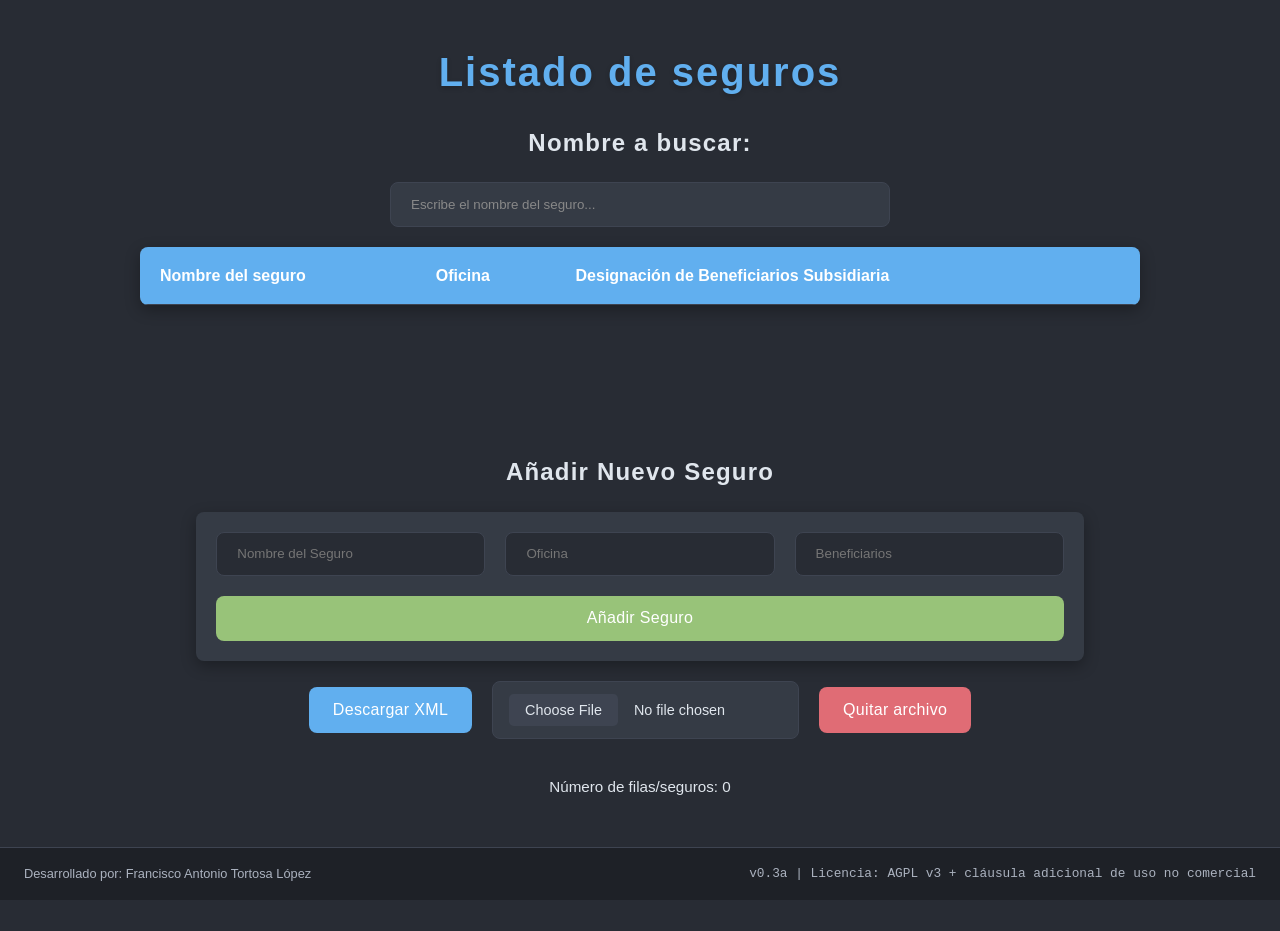
==== Seguros.html @ 4be00d42 "v0.3a revisión css" ====
<!DOCTYPE html>
<html lang="es">
<head>
  <meta charset="UTF-8">
  <meta name="viewport" content="width=device-width, initial-scale=1.0">
  <title>Seguros</title>
<!--
Logo proporcionado por: Emoji One BW
Sitio web: https://www.emojione.com
-->
  <link rel="icon" type="image/png" href="img/logo.png">
  <link rel="stylesheet" href="css/general.css">
  <link rel="stylesheet" href="css/controles.css">
  <link rel="stylesheet" href="css/tabla.css">
  <link rel="stylesheet" href="css/xml.css">
  <link rel="stylesheet" href="css/footer.css">
  <link rel="stylesheet" href="css/botones.css">
</head>
<body>
  <h1 class="title">Listado de seguros</h1>
  <h2 class="add-title">Nombre a buscar:</h2>
  <div class="controls">
      <input type="text" id="searchInput" placeholder="Escribe el nombre del seguro..." class="search-input">
  </div>

  <table id="segurosTable">
    <thead>
      <tr>
        <th>Nombre del seguro</th>
        <th>Oficina</th>
        <th>Designación de Beneficiarios Subsidiaria</th>
        <th></th>
      </tr>
    </thead>
    <tbody>
      <!-- Filas dinámicas -->
    </tbody>
  </table>
  <br>
  <br>
  <br>
  <br>
  <br>
  <h2 class="add-title">Añadir Nuevo Seguro</h2>
  <form id="addForm" class="add-form">
    <input type="text" id="inputNombre" placeholder="Nombre del Seguro" required class="input-nombre">
    <input type="text" id="inputOficina" placeholder="Oficina" required class="input-oficina">
    <input type="text" id="inputTipo" placeholder="Beneficiarios" required class="input-tipo">
    <button type="submit" class="button">Añadir Seguro</button>
  </form>

  <div class="xml-controls">
    <button id="saveXmlBtn" class="button save-xml">Descargar XML</button>
    <input type="file" id="loadXmlInput" accept=".xml">
    <button id="clearFileBtn" class="button">Quitar archivo</button>
  </div>
	<p id="contadorFilas" class="contador-filas">Número de filas/seguros: 0</p>

  <footer>
    <p class="footer-author">Desarrollado por: Francisco Antonio Tortosa López</p>
    <p class="footer-version">v0.3a | Licencia: AGPL v3 + cláusula adicional de uso no comercial</p>
  </footer>

	<script src="js/datos.js"></script>
	<script src="js/interfaz.js"></script>
	<script src="js/xml.js"></script>
</body>
</html>
---- css/general.css ----
/* ====================
   general.css - Estilos Generales
   ==================== */

/* Variables CSS: Aquí se definen colores, tamaños, y transiciones que se usarán en todo el sitio. */
:root {
  --bg: #282c34;
  --text: #e0e6ed;
  --primary: #61afef;
  --accent: #98c379;
  --border: #3e4451;
  --card-bg: #353b45;
  --radius: 0.5rem;
  --spacing: 1.25rem;
  --transition: 0.3s ease-in-out;
}

/* Reseteo básico de estilos: Elimina márgenes y paddings por defecto de todos los elementos. */
*, *::before, *::after {
  box-sizing: border-box;
  margin: 0;
  padding: 0;
}

/* Estilos para el cuerpo de la página (body) */
body {
  background: var(--bg);
  font-family: -apple-system, BlinkMacSystemFont, "Segoe UI", Roboto, Oxygen, Ubuntu, Cantarell, "Open Sans", "Helvetica Neue", sans-serif;
  color: var(--text);
  line-height: 1.6;
  padding: 2.5rem 1.5rem 7rem;
  display: flex;
  flex-direction: column;
  min-height: 100vh;
}

/* Estilos para los títulos principales (h1 con clase 'title' y h2 con clase 'add-title') */
h1.title, h2.add-title {
  text-align: center;
  color: var(--primary);
  margin-bottom: var(--spacing);
  font-weight: 600;
  letter-spacing: 0.05em;
}

/* Estilos específicos para el título principal (h1.title) */
h1.title {
  font-size: 2.5rem;
  text-shadow: 0 2px 5px rgba(0, 0, 0, 0.2);
}

/* Estilos específicos para el subtítulo (h2.add-title) */
h2.add-title {
  font-size: 1.5rem;
  color: var(--text);
}

/* Estilos para el contenedor de formularios de añadir elementos */
.add-form {
  display: flex;
  flex-wrap: wrap;
  justify-content: center;
  gap: var(--spacing);
  margin: 0 auto var(--spacing);
  max-width: 1000px;
  background-color: var(--card-bg);
  padding: var(--spacing);
  border-radius: var(--radius);
  box-shadow: 0 5px 15px rgba(0, 0, 0, 0.3);
}

/* Estilos para los campos de entrada dentro del formulario de añadir */
.add-form input {
  flex: 1 1 220px;
  padding: 0.85rem 1.25rem;
  border: 1px solid var(--border);
  border-radius: var(--radius);
  background-color: var(--bg);
  color: var(--text);
  transition: border-color var(--transition), box-shadow var(--transition);
}

/* Estilos para los campos de entrada del formulario al estar enfocados (cuando se hace clic en ellos) */
.add-form input:focus {
  outline: none;
  border-color: var(--primary);
  box-shadow: 0 0 0 3px rgba(97, 175, 239, 0.3);
}
---- css/controles.css ----
/* ====================
   buscar.css - Estilos para Búsqueda
   ==================== */

/* Estilos para el contenedor de controles (usado para el input de búsqueda) */
.controls {
  display: flex;
  justify-content: center;
  margin-bottom: var(--spacing);
}

/* Estilos para el campo de entrada de búsqueda */
.search-input {
  width: 100%;
  max-width: 500px;
  padding: 0.85rem 1.25rem;
  border: 1px solid var(--border);
  border-radius: var(--radius);
  background-color: var(--card-bg);
  color: var(--text);
  transition: border-color var(--transition), box-shadow var(--transition);
}

/* Estilos para el texto de marcador de posición (placeholder) del input de búsqueda */
.search-input::placeholder {
  color: #888;
}

/* Estilos para el input de búsqueda al estar enfocado (cuando se hace clic en él) */
.search-input:focus {
  outline: none;
  border-color: var(--primary);
  box-shadow: 0 0 0 3px rgba(97, 175, 239, 0.3);
}

/* Estilos para el contador de filas (texto que muestra cuántas filas hay) */
.contador-filas {
  text-align: center;
  font-size: 0.95rem;
  color: var(--text);
  margin-top: 1rem;
  margin-bottom: var(--spacing);
}
---- css/tabla.css ----
/* ====================
   tabla.css - Estilos de la Tabla
   ==================== */

/* Estilos generales para la tabla con ID "segurosTable" */
#segurosTable {
  width: 100%;
  max-width: 1000px;
  margin: 0 auto var(--spacing);
  border-collapse: separate;
  border-spacing: 0;
  background-color: var(--card-bg);
  border-radius: var(--radius);
  overflow: hidden;
  box-shadow: 0 5px 15px rgba(0, 0, 0, 0.3);
}

/* Estilos para las celdas de encabezado (<th>) y las celdas de datos (<td>) dentro de la tabla */
#segurosTable th,
#segurosTable td {
  padding: 1rem 1.25rem;
  text-align: left;
  border-bottom: 1px solid var(--border);
}

/* Estilos específicos para las celdas de encabezado (<th>) de la tabla */
#segurosTable th {
  background: var(--primary);
  color: #fff;
  font-weight: 600;
  position: sticky;
  top: 0;
  z-index: 10;
}

/* Estilos para las filas del cuerpo de la tabla (<tbody><tr>) */
#segurosTable tbody tr {
  transition: background-color var(--transition);
}

/* Estilos para las filas pares (segunda, cuarta, etc.) del cuerpo de la tabla */
#segurosTable tbody tr:nth-child(even) {
  background-color: rgba(0, 0, 0, 0.05);
}

/* Estilos para las celdas de datos (<td>) */
#segurosTable td {
  border-right: 1px solid var(--border);
}

/* Estilos específicos para la última celda de datos (<td>) de cada fila */
#segurosTable td:last-child {
  border-right: none;
}
---- css/xml.css ----
/* ====================
   xml.css - Estilos de Controles XML
   ==================== */

/* Define los estilos para un contenedor de controles XML. */
.xml-controls {
  display: flex;
  justify-content: center;
  align-items: center;
  gap: var(--spacing);
  margin-bottom: var(--spacing);
  flex-wrap: wrap;
}

/* Define el estilo para el input de tipo 'file' (para subir archivos) dentro de .xml-controls. */
.xml-controls input[type='file'] {
  padding: 0.75rem 1rem;
  border: 1px solid var(--border);
  border-radius: var(--radius);
  font-size: 0.9rem;
  background: var(--card-bg);
  color: var(--text);
  cursor: pointer;
  transition: border-color var(--transition);
}

/* Define el estilo para el botón de "Examinar" o "Seleccionar archivo" dentro del input de tipo 'file'. */
.xml-controls input[type='file']::-webkit-file-upload-button {
  background: var(--border);
  color: var(--text);
  padding: 0.5rem 1rem;
  border: none;
  border-radius: 0.3rem;
  cursor: pointer;
  margin-right: 1rem;
  transition: background var(--transition);
}
---- css/footer.css ----
/* ====================
   footer.css - Estilos del Pie de Página
   ==================== */

/* Estilos para el elemento footer (pie de página) */
footer {
  position: fixed;
  bottom: 0;
  left: 0;
  width: 100%;
  background: #1e2127;
  border-top: 1px solid var(--border);
  padding: 1rem 1.5rem;
  display: flex;
  justify-content: space-between;
  align-items: center;
  color: #abb2bf;
  font-size: 0.8rem;
  z-index: 100;
}

/* Estilos para las clases .footer-author y .footer-version (para eliminar márgenes) */
.footer-author, .footer-version {
  margin: 0;
}

/* Estilos específicos para la clase .footer-version */
.footer-version {
  text-align: right;
  font-family: 'SFMono-Regular', Consolas, 'Liberation Mono', Menlo, Courier, monospace;
}
---- css/botones.css ----
/* ====================
   botones.css - Estilos de Botones
   ==================== */

/* Estilos generales para todos los elementos con la clase 'button' */
.button {
  padding: 0.85rem 1.5rem;
  border: none;
  border-radius: var(--radius);
  font-size: 1rem;
  cursor: pointer;
  transition: transform var(--transition), box-shadow var(--transition);
  font-weight: 500;
  letter-spacing: 0.02em;
}

/* Estilos específicos para los botones dentro de un formulario con la clase 'add-form' */
.add-form .button {
  flex: 1 1 180px;
  background: var(--accent);
  color: #fff;
}

/* Efecto al pasar el ratón por encima de los botones dentro de 'add-form' */
.add-form .button:hover {
  transform: translateY(-2px);
  box-shadow: 0 4px 10px rgba(0, 0, 0, 0.2);
}

/* Estilos generales para los botones dentro de los controles XML (sin estilos específicos aquí, solo un selector de grupo) */
/*
.xml-controls button {
}
*/

/* Estilos específicos para el botón con ID 'saveXmlBtn' dentro de los controles XML */
.xml-controls #saveXmlBtn {
  background: var(--primary);
  color: #fff;
}

/* Efecto al pasar el ratón por encima del botón 'saveXmlBtn' */
.xml-controls #saveXmlBtn:hover {
  transform: translateY(-2px);
  box-shadow: 0 6px 15px rgba(0, 0, 0, 0.3);
}

/* Estilos específicos para el botón con ID 'clearFileBtn' dentro de los controles XML */
.xml-controls #clearFileBtn {
  background: #e06c75;
  color: #fff;
}

/* Efecto al pasar el ratón por encima del botón 'clearFileBtn' */
.xml-controls #clearFileBtn:hover {
  transform: translateY(-2px);
  box-shadow: 0 6px 15px rgba(0, 0, 0, 0.3);
}

/* Estilos para el botón con clase 'delete' dentro de la tabla 'segurosTable' */
#segurosTable .button.delete { 
  background: var(--primary);
  color: #fff;
  padding: 0.5rem 0.8rem;
  border-radius: var(--radius);
  cursor: pointer;
  border: none;
  font-size: 1rem;
  font-weight: 600;
  transition: all var(--transition);
}

/* Efecto al pasar el ratón por encima del botón 'delete' en la tabla */
#segurosTable .button.delete:hover {
  transform: translateY(-1px);
  box-shadow: 0 6px 15px rgba(0, 0, 0, 0.3);
}
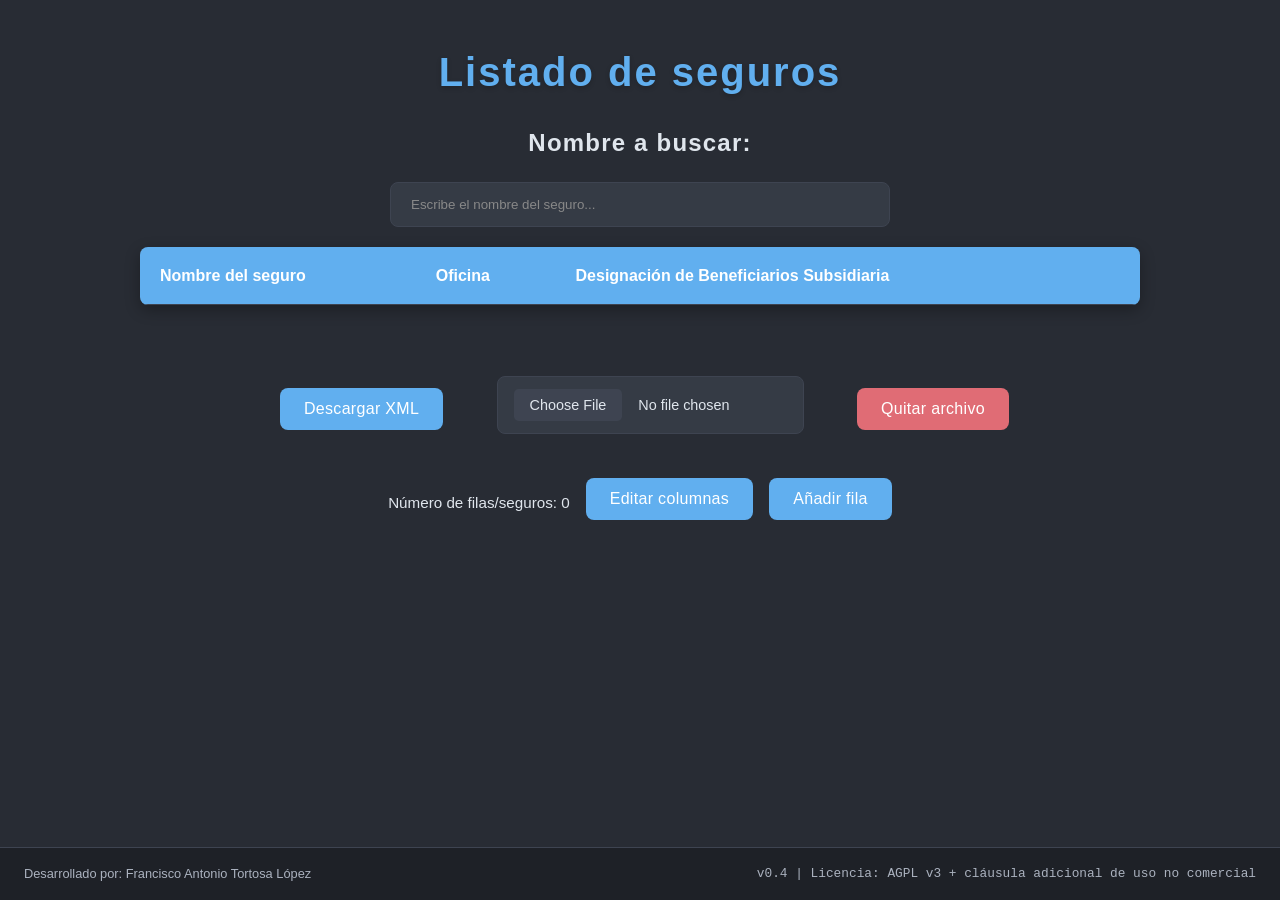
==== commit 7576c271: "edición columnas" ====
--- a/Seguros.html
+++ b/Seguros.html
@@ -15,6 +15,7 @@
   <link rel="stylesheet" href="css/xml.css">
   <link rel="stylesheet" href="css/footer.css">
   <link rel="stylesheet" href="css/botones.css">
+  <link rel="stylesheet" href="css/columna.css">
 </head>
 <body>
   <h1 class="title">Listado de seguros</h1>
@@ -32,37 +33,28 @@
         <th></th>
       </tr>
     </thead>
-    <tbody>
-      <!-- Filas dinámicas -->
-    </tbody>
   </table>
   <br>
-  <br>
-  <br>
-  <br>
-  <br>
-  <h2 class="add-title">Añadir Nuevo Seguro</h2>
-  <form id="addForm" class="add-form">
-    <input type="text" id="inputNombre" placeholder="Nombre del Seguro" required class="input-nombre">
-    <input type="text" id="inputOficina" placeholder="Oficina" required class="input-oficina">
-    <input type="text" id="inputTipo" placeholder="Beneficiarios" required class="input-tipo">
-    <button type="submit" class="button">Añadir Seguro</button>
-  </form>
-
-  <div class="xml-controls">
-    <button id="saveXmlBtn" class="button save-xml">Descargar XML</button>
-    <input type="file" id="loadXmlInput" accept=".xml">
-    <button id="clearFileBtn" class="button">Quitar archivo</button>
-  </div>
-	<p id="contadorFilas" class="contador-filas">Número de filas/seguros: 0</p>
+  <div class="xml-controls">
+    <button id="saveXmlBtn" class="button save-xml">Descargar XML</button>
+    <input type="file" id="loadXmlInput" accept=".xml">
+    <button id="clearFileBtn" class="button">Quitar archivo</button>
+  </div>
+    <div style="display: flex; align-items: center; justify-content: center; gap: 1rem; margin-top: 1rem;">
+	    <p id="contadorFilas" class="contador-filas" style="margin-bottom: 0;">Número de filas/seguros: 0</p>
+        <button id="editColumnsBtn" class="button" style="margin-bottom: 0;">Editar columnas</button>
+        <button id="addRowBtn" class="button" style="margin-bottom: 0;">Añadir fila</button>
+    </div>
 
   <footer>
     <p class="footer-author">Desarrollado por: Francisco Antonio Tortosa López</p>
-    <p class="footer-version">v0.3a | Licencia: AGPL v3 + cláusula adicional de uso no comercial</p>
+    <p class="footer-version">v0.4 | Licencia: AGPL v3 + cláusula adicional de uso no comercial</p>
   </footer>
 
 	<script src="js/datos.js"></script>
 	<script src="js/interfaz.js"></script>
 	<script src="js/xml.js"></script>
+	<script src="js/columna.js"></script>
+    <script src="js/fila.js"></script>
 </body>
 </html>
--- a/css/columna.css
+++ b/css/columna.css
@@ -0,0 +1,104 @@
+/* Modal oculto por defecto y centrado cuando se abre */
+.modal {
+  display: none;
+  position: fixed;
+  inset: 0;
+  z-index: 1000;
+  background-color: #1a1a1a;
+}
+.modal.is-open {
+  display: flex;
+  justify-content: center;
+  align-items: center;
+}
+
+/* Caja de contenido */
+.modal-content {
+  background-color: var(--card-bg);
+  margin: auto;
+  padding: var(--spacing);
+  max-width: 550px;
+  width: 90%;
+  border-radius: var(--radius);
+  box-shadow: 0 8px 20px rgba(0, 0, 0, 0.4);
+  position: relative;
+  color: var(--text);
+  text-align: center;
+}
+
+/* Botón cerrar */
+.close-button {
+  position: absolute;
+  top: 10px;
+  right: 20px;
+  font-size: 28px;
+  color: #aaa;
+  cursor: pointer;
+  transition: color var(--transition);
+}
+.close-button:hover {
+  color: var(--primary);
+}
+
+/* Contenido dinámico del formulario */
+.column-name-inputs {
+  display: flex;
+  flex-direction: column;
+  gap: var(--spacing);
+  margin-bottom: var(--spacing);
+}
+.column-input-item {
+  display: flex;
+  flex-direction: column;
+  gap: 0.5rem;
+}
+.column-input-item label {
+  font-size: 0.95rem;
+  font-weight: 500;
+  color: var(--text);
+}
+.column-input-item input {
+  width: 100%;
+  padding: 0.85rem 1.25rem;
+  font-size: 1rem;
+  border: 1px solid var(--border);
+  border-radius: var(--radius);
+  background: var(--bg);
+  color: var(--text);
+  transition: border-color var(--transition), box-shadow var(--transition);
+}
+.column-input-item input:focus {
+  border-color: var(--primary);
+  box-shadow: 0 0 0 3px rgba(97, 175, 239, 0.3);
+}
+
+/* Botones uniformes */
+.button,
+#addRowBtn,
+#editColumnsBtn,
+#saveXmlBtn,
+#saveFilaBtn {
+  background: var(--primary);
+  color: #fff;
+  margin-top: 0.5rem;
+  padding: 0.75rem 1.5rem;
+  border: none;
+  border-radius: var(--radius);
+  cursor: pointer;
+  transition: transform 0.2s, box-shadow 0.2s;
+}
+.button:hover,
+#addRowBtn:hover,
+#editColumnsBtn:hover,
+#saveXmlBtn:hover,
+#saveFilaBtn:hover {
+  transform: translateY(-2px);
+  box-shadow: 0 4px 10px rgba(0, 0, 0, 0.2);
+}
+
+.column-actions {
+    display: flex;
+    justify-content: center;
+    gap: 1rem; /* Espacio entre los botones */
+    margin-bottom: var(--spacing);
+}
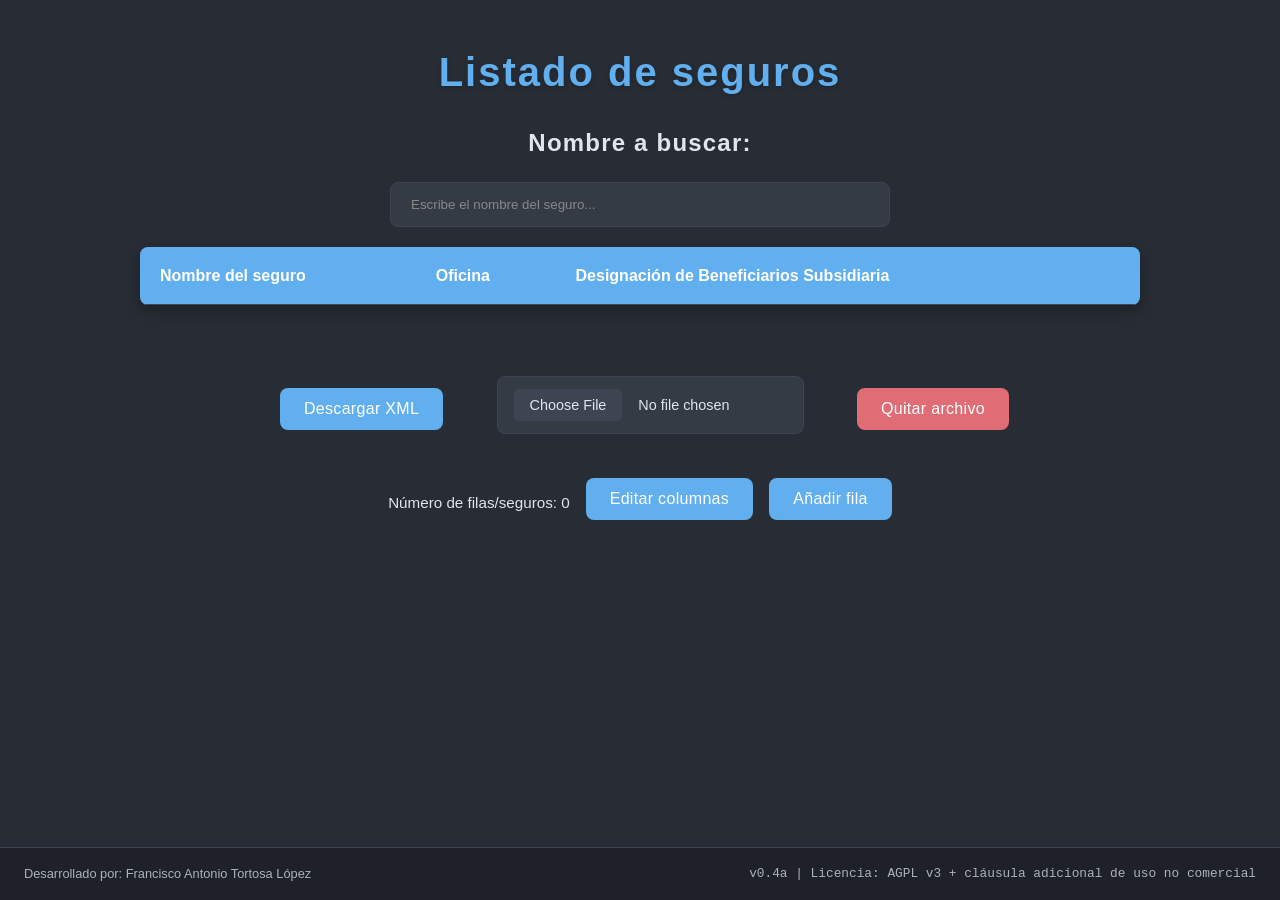
==== commit 4d576ac4: "revisión v0.4a" ====
--- a/Seguros.html
+++ b/Seguros.html
@@ -48,8 +48,26 @@
 
   <footer>
     <p class="footer-author">Desarrollado por: Francisco Antonio Tortosa López</p>
-    <p class="footer-version">v0.4 | Licencia: AGPL v3 + cláusula adicional de uso no comercial</p>
+    <p class="footer-version">v0.4a | Licencia: AGPL v3 + cláusula adicional de uso no comercial</p>
   </footer>
+  
+ <div id="columnModal" class="modal">
+    <div class="modal-content">
+        <span class="close-button">&times;</span>
+        <h2>Editar columnas</h2>
+    <div id="columnNameInputs" class="column-name-inputs">
+    </div>
+         <button id="saveColumnChanges" class="button">Guardar Cambios</button>
+    </div>
+</div>
+<div id="filaModal" class="modal">
+   <div class="modal-content">
+      <span class="close-button">&times;</span>
+      <h2>Añadir nueva fila</h2>
+      <div id="filaFormInputs" class="column-name-inputs"></div>
+      <button id="saveFilaBtn" class="button">Guardar fila</button>
+   </div>
+</div>
 
 	<script src="js/datos.js"></script>
 	<script src="js/interfaz.js"></script>
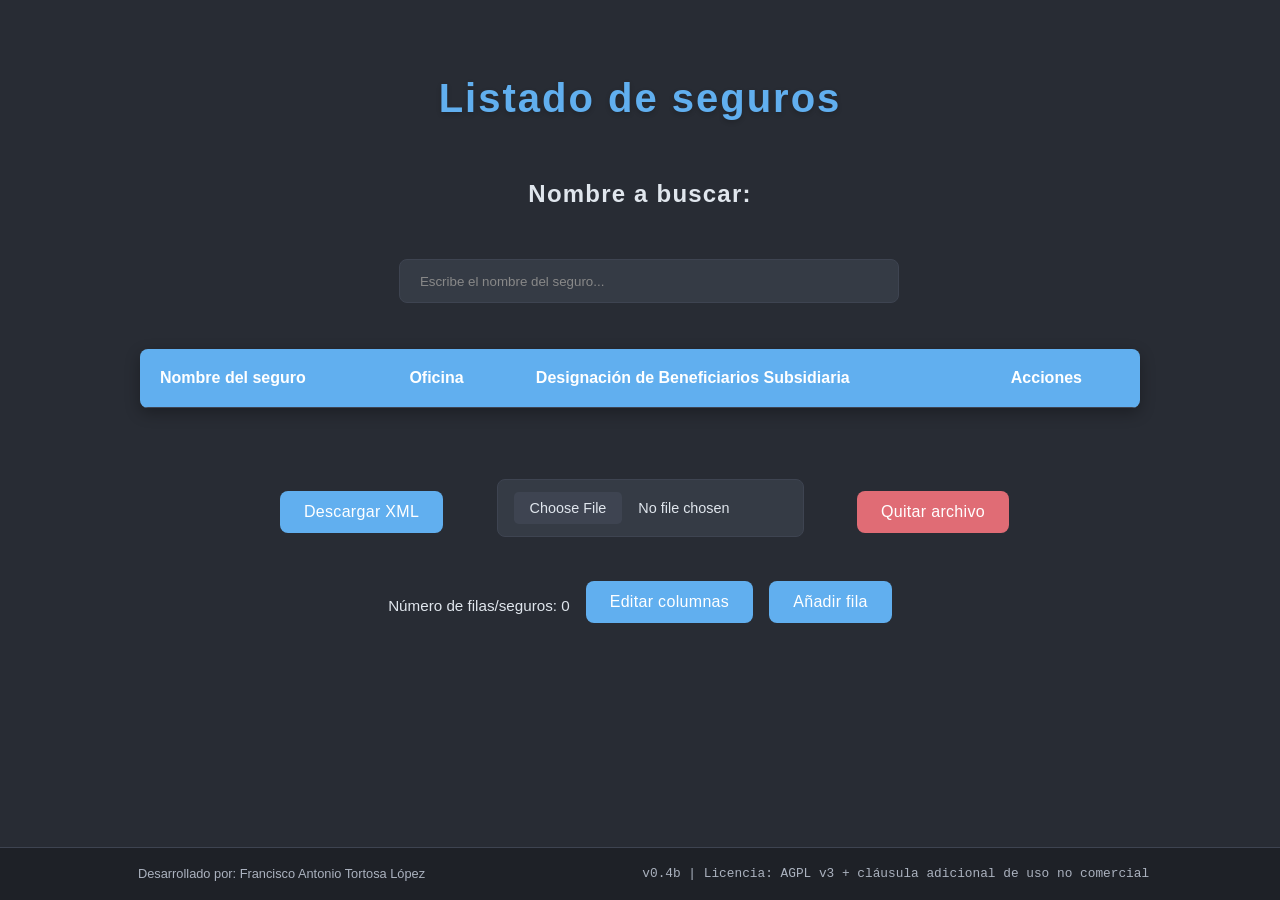
==== commit 129b7721: "v0.4b revisión errores" ====
--- a/Seguros.html
+++ b/Seguros.html
@@ -8,33 +8,35 @@
 Logo proporcionado por: Emoji One BW
 Sitio web: https://www.emojione.com
 -->
-  <link rel="icon" type="image/png" href="img/logo.png">
-  <link rel="stylesheet" href="css/general.css">
-  <link rel="stylesheet" href="css/controles.css">
-  <link rel="stylesheet" href="css/tabla.css">
-  <link rel="stylesheet" href="css/xml.css">
-  <link rel="stylesheet" href="css/footer.css">
-  <link rel="stylesheet" href="css/botones.css">
-  <link rel="stylesheet" href="css/columna.css">
+  <link rel="icon" type="image/png" href="img/logo.png">
+  <link rel="stylesheet" href="css/general.css">
+  <link rel="stylesheet" href="css/controles.css">
+  <link rel="stylesheet" href="css/tabla.css">
+  <link rel="stylesheet" href="css/xml.css">
+  <link rel="stylesheet" href="css/footer.css">
+  <link rel="stylesheet" href="css/botones.css">
+  <link rel="stylesheet" href="css/columna.css">
 </head>
 <body>
-  <h1 class="title">Listado de seguros</h1>
-  <h2 class="add-title">Nombre a buscar:</h2>
-  <div class="controls">
-      <input type="text" id="searchInput" placeholder="Escribe el nombre del seguro..." class="search-input">
-  </div>
+  <h1 class="title">Listado de seguros</h1>
+  <h2 class="add-title">Nombre a buscar:</h2>
+  <div class="controls">
+      <input type="text" id="searchInput" placeholder="Escribe el nombre del seguro..." class="search-input">
+  </div>
 
-  <table id="segurosTable">
-    <thead>
-      <tr>
-        <th>Nombre del seguro</th>
-        <th>Oficina</th>
-        <th>Designación de Beneficiarios Subsidiaria</th>
-        <th></th>
-      </tr>
-    </thead>
-  </table>
-  <br>
+  <table id="segurosTable">
+    <thead>
+      <tr>
+        <th>Nombre del seguro</th>
+        <th>Oficina</th>
+        <th>Designación de Beneficiarios Subsidiaria</th>
+        <th>Acciones</th>
+      </tr>
+    </thead>
+<tbody></tbody>
+  </table>
+  <br>
+
   <div class="xml-controls">
     <button id="saveXmlBtn" class="button save-xml">Descargar XML</button>
     <input type="file" id="loadXmlInput" accept=".xml">
@@ -46,33 +48,32 @@
         <button id="addRowBtn" class="button" style="margin-bottom: 0;">Añadir fila</button>
     </div>
 
-  <footer>
-    <p class="footer-author">Desarrollado por: Francisco Antonio Tortosa López</p>
-    <p class="footer-version">v0.4a | Licencia: AGPL v3 + cláusula adicional de uso no comercial</p>
-  </footer>
-  
- <div id="columnModal" class="modal">
-    <div class="modal-content">
-        <span class="close-button">&times;</span>
-        <h2>Editar columnas</h2>
-    <div id="columnNameInputs" class="column-name-inputs">
+  <footer>
+    <p class="footer-author">Desarrollado por: Francisco Antonio Tortosa López</p>
+    <p class="footer-version">v0.4b | Licencia: AGPL v3 + cláusula adicional de uso no comercial</p>
+  </footer>
+
+    <div id="columnModal" class="modal">
+        <div class="modal-content">
+            <span class="close-button">&times;</span>
+            <h2>Editar columnas</h2>
+            <div id="columnNameInputs" class="column-name-inputs">
+                </div>
+            <button id="saveColumnChanges" class="button">Guardar Cambios</button>
+        </div>
     </div>
-         <button id="saveColumnChanges" class="button">Guardar Cambios</button>
-    </div>
-</div>
 <div id="filaModal" class="modal">
-   <div class="modal-content">
-      <span class="close-button">&times;</span>
-      <h2>Añadir nueva fila</h2>
-      <div id="filaFormInputs" class="column-name-inputs"></div>
-      <button id="saveFilaBtn" class="button">Guardar fila</button>
-   </div>
+  <div class="modal-content">
+    <span class="close-button">&times;</span>
+    <h2>Añadir nueva fila</h2>
+    <div id="filaFormInputs" class="column-name-inputs"></div>
+    <button id="saveFilaBtn" class="button">Guardar fila</button>
+  </div>
 </div>
 
-	<script src="js/datos.js"></script>
 	<script src="js/interfaz.js"></script>
 	<script src="js/xml.js"></script>
 	<script src="js/columna.js"></script>
-    <script src="js/fila.js"></script>
+
 </body>
-</html>
+</html>
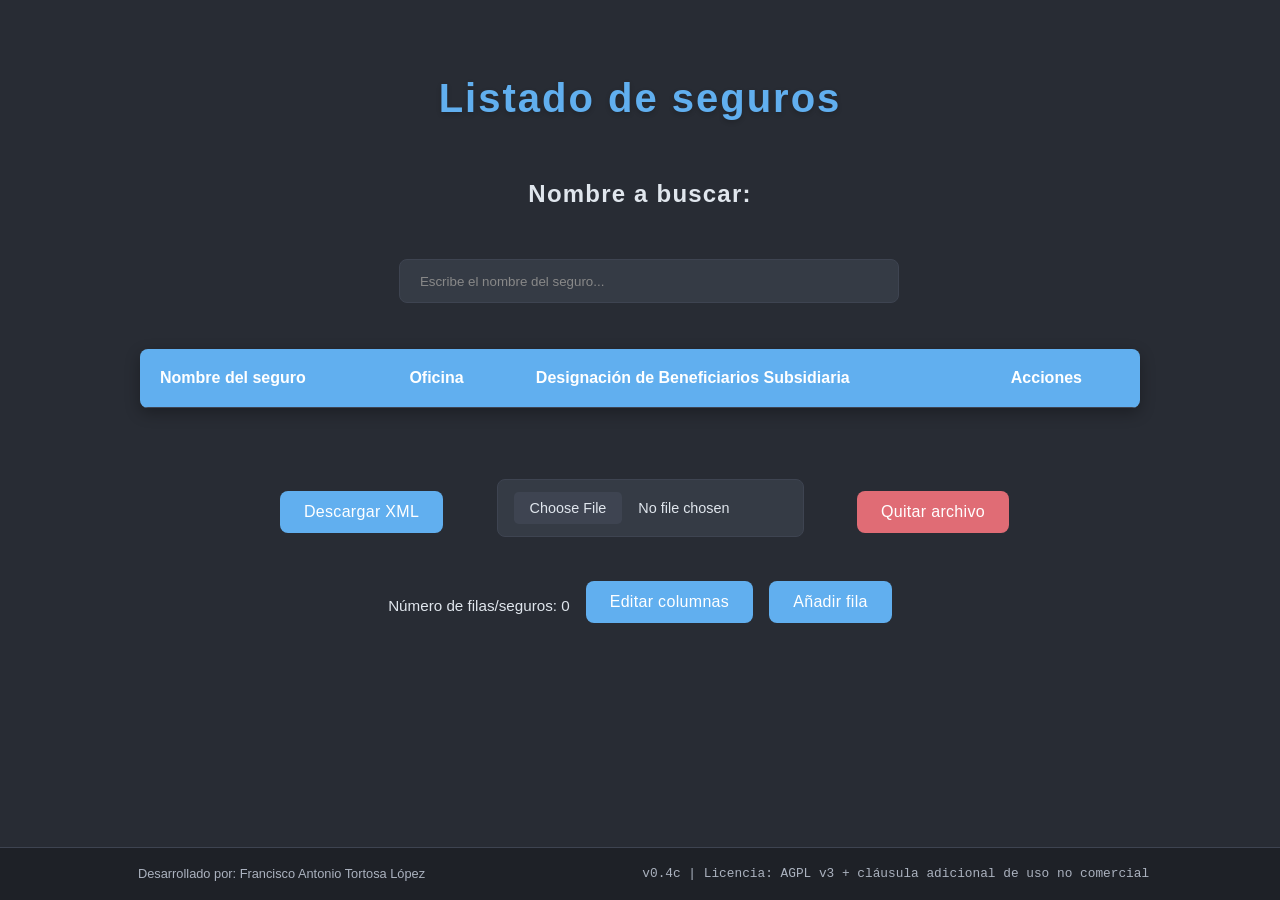
==== commit 3e808b1d: "v0.4c correción de bug" ====
--- a/Seguros.html
+++ b/Seguros.html
@@ -50,7 +50,7 @@
 
   <footer>
     <p class="footer-author">Desarrollado por: Francisco Antonio Tortosa López</p>
-    <p class="footer-version">v0.4b | Licencia: AGPL v3 + cláusula adicional de uso no comercial</p>
+    <p class="footer-version">v0.4c | Licencia: AGPL v3 + cláusula adicional de uso no comercial</p>
   </footer>
 
     <div id="columnModal" class="modal">
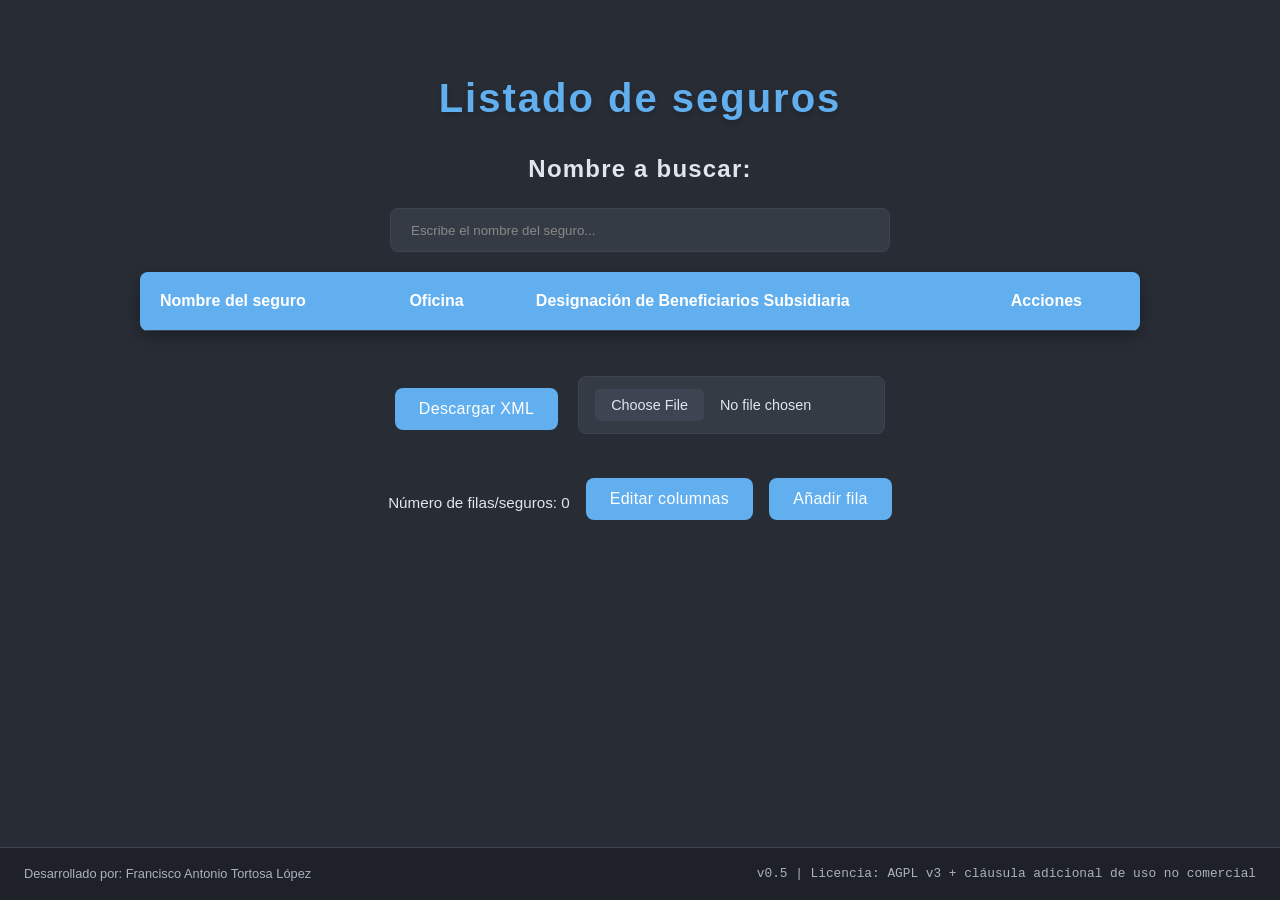
==== commit 3c923375: "v0.5 - JS optimización y quitar código obsoleto" ====
--- a/Seguros.html
+++ b/Seguros.html
@@ -18,40 +18,39 @@
   <link rel="stylesheet" href="css/columna.css">
 </head>
 <body>
-  <h1 class="title">Listado de seguros</h1>
-  <h2 class="add-title">Nombre a buscar:</h2>
-  <div class="controls">
-      <input type="text" id="searchInput" placeholder="Escribe el nombre del seguro..." class="search-input">
-  </div>
+  <h1 class="title">Listado de seguros</h1>
+  <h2 class="add-title">Nombre a buscar:</h2>
+  <div class="controls">
+      <input type="text" id="searchInput" placeholder="Escribe el nombre del seguro..." class="search-input">
+  </div>
 
-  <table id="segurosTable">
-    <thead>
-      <tr>
-        <th>Nombre del seguro</th>
-        <th>Oficina</th>
-        <th>Designación de Beneficiarios Subsidiaria</th>
-        <th>Acciones</th>
-      </tr>
-    </thead>
+  <table id="segurosTable">
+    <thead>
+      <tr>
+        <th>Nombre del seguro</th>
+        <th>Oficina</th>
+        <th>Designación de Beneficiarios Subsidiaria</th>
+        <th>Acciones</th>
+      </tr>
+    </thead>
 <tbody></tbody>
-  </table>
-  <br>
+  </table>
+  <br>
 
-  <div class="xml-controls">
-    <button id="saveXmlBtn" class="button save-xml">Descargar XML</button>
-    <input type="file" id="loadXmlInput" accept=".xml">
-    <button id="clearFileBtn" class="button">Quitar archivo</button>
-  </div>
+  <div class="xml-controls">
+    <button id="saveXmlBtn" class="button save-xml">Descargar XML</button>
+    <input type="file" id="loadXmlInput" accept=".xml">
+  </div>
     <div style="display: flex; align-items: center; justify-content: center; gap: 1rem; margin-top: 1rem;">
-	    <p id="contadorFilas" class="contador-filas" style="margin-bottom: 0;">Número de filas/seguros: 0</p>
+        <p id="contadorFilas" class="contador-filas" style="margin-bottom: 0;">Número de filas/seguros: 0</p>
         <button id="editColumnsBtn" class="button" style="margin-bottom: 0;">Editar columnas</button>
         <button id="addRowBtn" class="button" style="margin-bottom: 0;">Añadir fila</button>
     </div>
 
-  <footer>
-    <p class="footer-author">Desarrollado por: Francisco Antonio Tortosa López</p>
-    <p class="footer-version">v0.4c | Licencia: AGPL v3 + cláusula adicional de uso no comercial</p>
-  </footer>
+  <footer>
+    <p class="footer-author">Desarrollado por: Francisco Antonio Tortosa López</p>
+    <p class="footer-version">v0.5 | Licencia: AGPL v3 + cláusula adicional de uso no comercial</p>
+  </footer>
 
     <div id="columnModal" class="modal">
         <div class="modal-content">
@@ -71,9 +70,9 @@
   </div>
 </div>
 
-	<script src="js/interfaz.js"></script>
-	<script src="js/xml.js"></script>
-	<script src="js/columna.js"></script>
+    <script src="js/interfaz.js"></script>
+    <script src="js/xml.js"></script>
+    <script src="js/columna.js"></script>
 
 </body>
 </html>
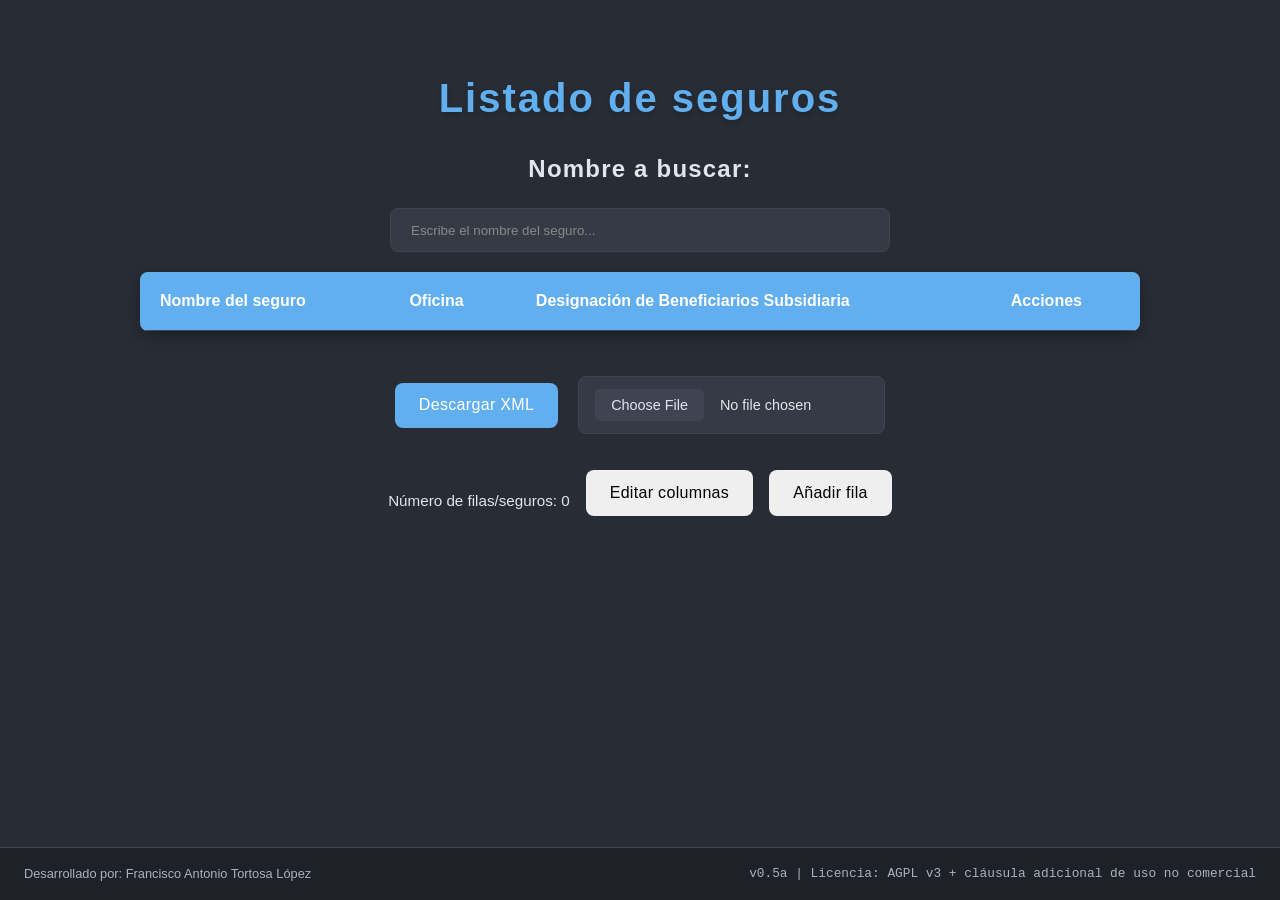
==== commit fd2b6040: "v0.5a - CSS optimización y quitar código obsoleto" ====
--- a/Seguros.html
+++ b/Seguros.html
@@ -49,7 +49,7 @@
 
   <footer>
     <p class="footer-author">Desarrollado por: Francisco Antonio Tortosa López</p>
-    <p class="footer-version">v0.5 | Licencia: AGPL v3 + cláusula adicional de uso no comercial</p>
+    <p class="footer-version">v0.5a | Licencia: AGPL v3 + cláusula adicional de uso no comercial</p>
   </footer>
 
     <div id="columnModal" class="modal">
--- a/css/general.css
+++ b/css/general.css
@@ -49,39 +49,23 @@
   text-shadow: 0 2px 5px rgba(0, 0, 0, 0.2);
 }
 
-/* Estilos específicos para el subtítulo (h2.add-title) */
 h2.add-title {
   font-size: 1.5rem;
   color: var(--text);
 }
 
-/* Estilos para el contenedor de formularios de añadir elementos */
-.add-form {
-  display: flex;
-  flex-wrap: wrap;
-  justify-content: center;
-  gap: var(--spacing);
-  margin: 0 auto var(--spacing);
-  max-width: 1000px;
-  background-color: var(--card-bg);
-  padding: var(--spacing);
-  border-radius: var(--radius);
-  box-shadow: 0 5px 15px rgba(0, 0, 0, 0.3);
-}
-
-/* Estilos para los campos de entrada dentro del formulario de añadir */
-.add-form input {
-  flex: 1 1 220px;
+.search-input,
+.column-input-item input {
   padding: 0.85rem 1.25rem;
   border: 1px solid var(--border);
   border-radius: var(--radius);
-  background-color: var(--bg);
+  background-color: var(--card-bg); /* Estilo que se había perdido */
   color: var(--text);
   transition: border-color var(--transition), box-shadow var(--transition);
 }
 
-/* Estilos para los campos de entrada del formulario al estar enfocados (cuando se hace clic en ellos) */
-.add-form input:focus {
+.search-input:focus,
+.column-input-item input:focus {
   outline: none;
   border-color: var(--primary);
   box-shadow: 0 0 0 3px rgba(97, 175, 239, 0.3);
--- a/css/controles.css
+++ b/css/controles.css
@@ -1,5 +1,5 @@
 /* ====================
-   buscar.css - Estilos para Búsqueda
+   controles.css - Estilos para Búsqueda y Contadores
    ==================== */
 
 /* Estilos para el contenedor de controles (usado para el input de búsqueda) */
@@ -13,24 +13,11 @@
 .search-input {
   width: 100%;
   max-width: 500px;
-  padding: 0.85rem 1.25rem;
-  border: 1px solid var(--border);
-  border-radius: var(--radius);
-  background-color: var(--card-bg);
-  color: var(--text);
-  transition: border-color var(--transition), box-shadow var(--transition);
 }
 
 /* Estilos para el texto de marcador de posición (placeholder) del input de búsqueda */
 .search-input::placeholder {
   color: #888;
-}
-
-/* Estilos para el input de búsqueda al estar enfocado (cuando se hace clic en él) */
-.search-input:focus {
-  outline: none;
-  border-color: var(--primary);
-  box-shadow: 0 0 0 3px rgba(97, 175, 239, 0.3);
 }
 
 /* Estilos para el contador de filas (texto que muestra cuántas filas hay) */
--- a/css/botones.css
+++ b/css/botones.css
@@ -9,68 +9,36 @@
   border-radius: var(--radius);
   font-size: 1rem;
   cursor: pointer;
-  transition: transform var(--transition), box-shadow var(--transition);
   font-weight: 500;
   letter-spacing: 0.02em;
+  transition: transform var(--transition), box-shadow var(--transition);
 }
 
-/* Estilos específicos para los botones dentro de un formulario con la clase 'add-form' */
-.add-form .button {
-  flex: 1 1 180px;
-  background: var(--accent);
-  color: #fff;
-}
-
-/* Efecto al pasar el ratón por encima de los botones dentro de 'add-form' */
-.add-form .button:hover {
+.button:hover {
   transform: translateY(-2px);
   box-shadow: 0 4px 10px rgba(0, 0, 0, 0.2);
 }
 
-/* Estilos generales para los botones dentro de los controles XML (sin estilos específicos aquí, solo un selector de grupo) */
-/*
-.xml-controls button {
-}
-*/
-
-/* Estilos específicos para el botón con ID 'saveXmlBtn' dentro de los controles XML */
-.xml-controls #saveXmlBtn {
+/* Estilos específicos para el botón de 'Descargar XML' */
+#saveXmlBtn {
   background: var(--primary);
   color: #fff;
 }
 
-/* Efecto al pasar el ratón por encima del botón 'saveXmlBtn' */
-.xml-controls #saveXmlBtn:hover {
-  transform: translateY(-2px);
+/* El efecto hover se hereda de .button:hover, pero con una sombra más pronunciada */
+#saveXmlBtn:hover {
   box-shadow: 0 6px 15px rgba(0, 0, 0, 0.3);
 }
 
-/* Estilos específicos para el botón con ID 'clearFileBtn' dentro de los controles XML */
-.xml-controls #clearFileBtn {
-  background: #e06c75;
-  color: #fff;
-}
-
-/* Efecto al pasar el ratón por encima del botón 'clearFileBtn' */
-.xml-controls #clearFileBtn:hover {
-  transform: translateY(-2px);
-  box-shadow: 0 6px 15px rgba(0, 0, 0, 0.3);
-}
-
-/* Estilos para el botón con clase 'delete' dentro de la tabla 'segurosTable' */
-#segurosTable .button.delete { 
+/* Estilos para el botón 'Eliminar' dentro de la tabla */
+#segurosTable .button.delete {
   background: var(--primary);
   color: #fff;
   padding: 0.5rem 0.8rem;
-  border-radius: var(--radius);
-  cursor: pointer;
-  border: none;
-  font-size: 1rem;
   font-weight: 600;
-  transition: all var(--transition);
 }
 
-/* Efecto al pasar el ratón por encima del botón 'delete' en la tabla */
+/* El efecto hover se hereda, pero ajustamos la sombra y la traslación */
 #segurosTable .button.delete:hover {
   transform: translateY(-1px);
   box-shadow: 0 6px 15px rgba(0, 0, 0, 0.3);
--- a/css/columna.css
+++ b/css/columna.css
@@ -1,3 +1,7 @@
+/* ====================
+   columna.css - Estilos del Modal de Columnas
+   ==================== */
+
 /* Modal oculto por defecto y centrado cuando se abre */
 .modal {
   display: none;
@@ -12,7 +16,7 @@
   align-items: center;
 }
 
-/* Caja de contenido */
+/* Caja de contenido del modal */
 .modal-content {
   background-color: var(--card-bg);
   margin: auto;
@@ -26,7 +30,7 @@
   text-align: center;
 }
 
-/* Botón cerrar */
+/* Botón para cerrar el modal */
 .close-button {
   position: absolute;
   top: 10px;
@@ -40,7 +44,7 @@
   color: var(--primary);
 }
 
-/* Contenido dinámico del formulario */
+/* Contenido dinámico del formulario dentro del modal */
 .column-name-inputs {
   display: flex;
   flex-direction: column;
@@ -58,47 +62,15 @@
   color: var(--text);
 }
 .column-input-item input {
+  /* Los estilos de apariencia vienen de general.css */
   width: 100%;
-  padding: 0.85rem 1.25rem;
   font-size: 1rem;
-  border: 1px solid var(--border);
-  border-radius: var(--radius);
-  background: var(--bg);
-  color: var(--text);
-  transition: border-color var(--transition), box-shadow var(--transition);
-}
-.column-input-item input:focus {
-  border-color: var(--primary);
-  box-shadow: 0 0 0 3px rgba(97, 175, 239, 0.3);
 }
 
-/* Botones uniformes */
-.button,
-#addRowBtn,
-#editColumnsBtn,
-#saveXmlBtn,
-#saveFilaBtn {
-  background: var(--primary);
-  color: #fff;
-  margin-top: 0.5rem;
-  padding: 0.75rem 1.5rem;
-  border: none;
-  border-radius: var(--radius);
-  cursor: pointer;
-  transition: transform 0.2s, box-shadow 0.2s;
-}
-.button:hover,
-#addRowBtn:hover,
-#editColumnsBtn:hover,
-#saveXmlBtn:hover,
-#saveFilaBtn:hover {
-  transform: translateY(-2px);
-  box-shadow: 0 4px 10px rgba(0, 0, 0, 0.2);
-}
-
+/* Estilos para los botones de acción dentro del modal */
 .column-actions {
-    display: flex;
-    justify-content: center;
-    gap: 1rem; /* Espacio entre los botones */
-    margin-bottom: var(--spacing);
+  display: flex;
+  justify-content: center;
+  gap: 1rem;
+  margin-bottom: var(--spacing);
 }
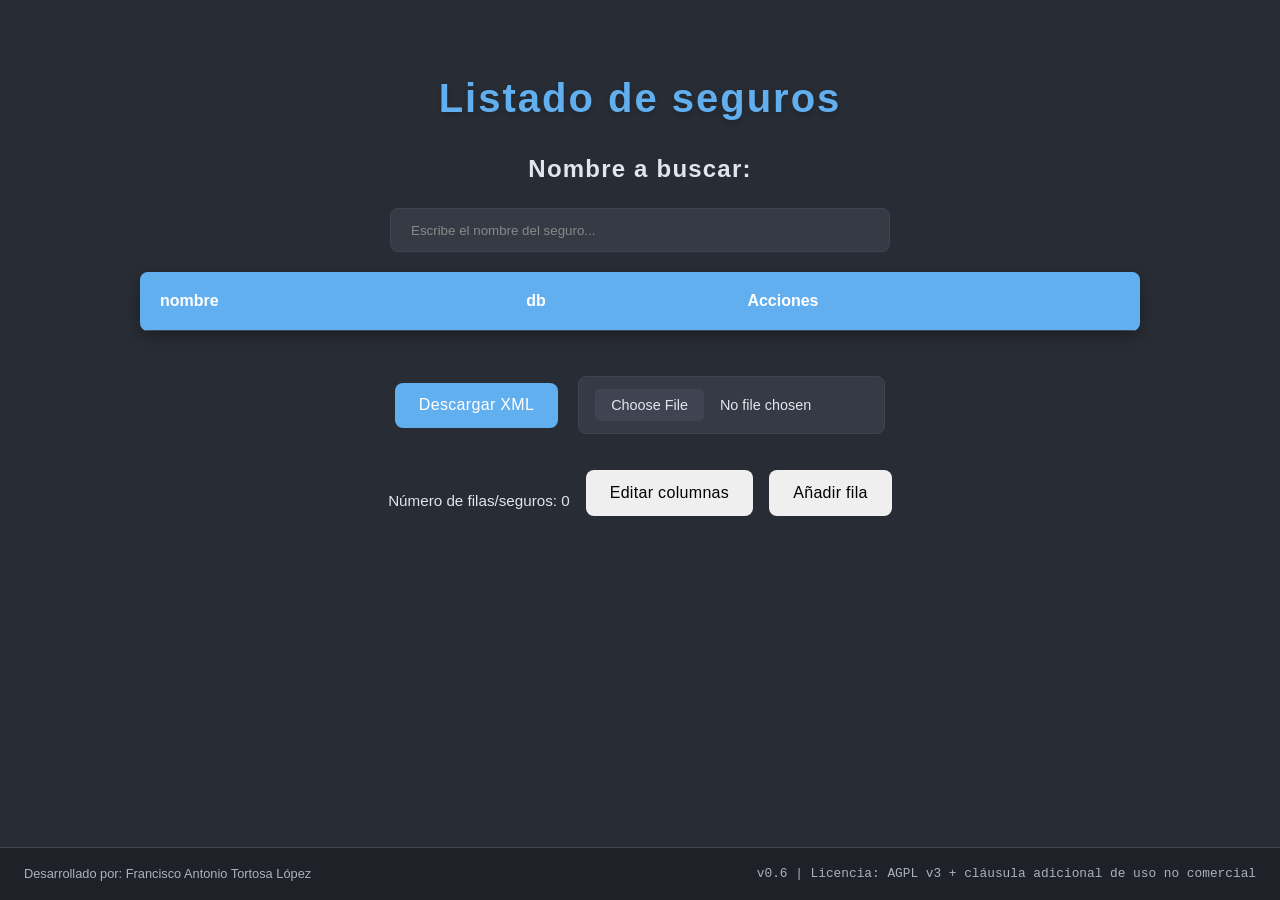
==== commit 7ce810da: "Actualizar tabla y versión a v0.6" ====
--- a/Seguros.html
+++ b/Seguros.html
@@ -27,9 +27,8 @@
   <table id="segurosTable">
     <thead>
       <tr>
-        <th>Nombre del seguro</th>
-        <th>Oficina</th>
-        <th>Designación de Beneficiarios Subsidiaria</th>
+        <th>nombre</th>
+        <th>db</th>
         <th>Acciones</th>
       </tr>
     </thead>
@@ -49,7 +48,7 @@
 
   <footer>
     <p class="footer-author">Desarrollado por: Francisco Antonio Tortosa López</p>
-    <p class="footer-version">v0.5a | Licencia: AGPL v3 + cláusula adicional de uso no comercial</p>
+    <p class="footer-version">v0.6 | Licencia: AGPL v3 + cláusula adicional de uso no comercial</p>
   </footer>
 
     <div id="columnModal" class="modal">
@@ -75,4 +74,4 @@
     <script src="js/columna.js"></script>
 
 </body>
-</html>+</html>
